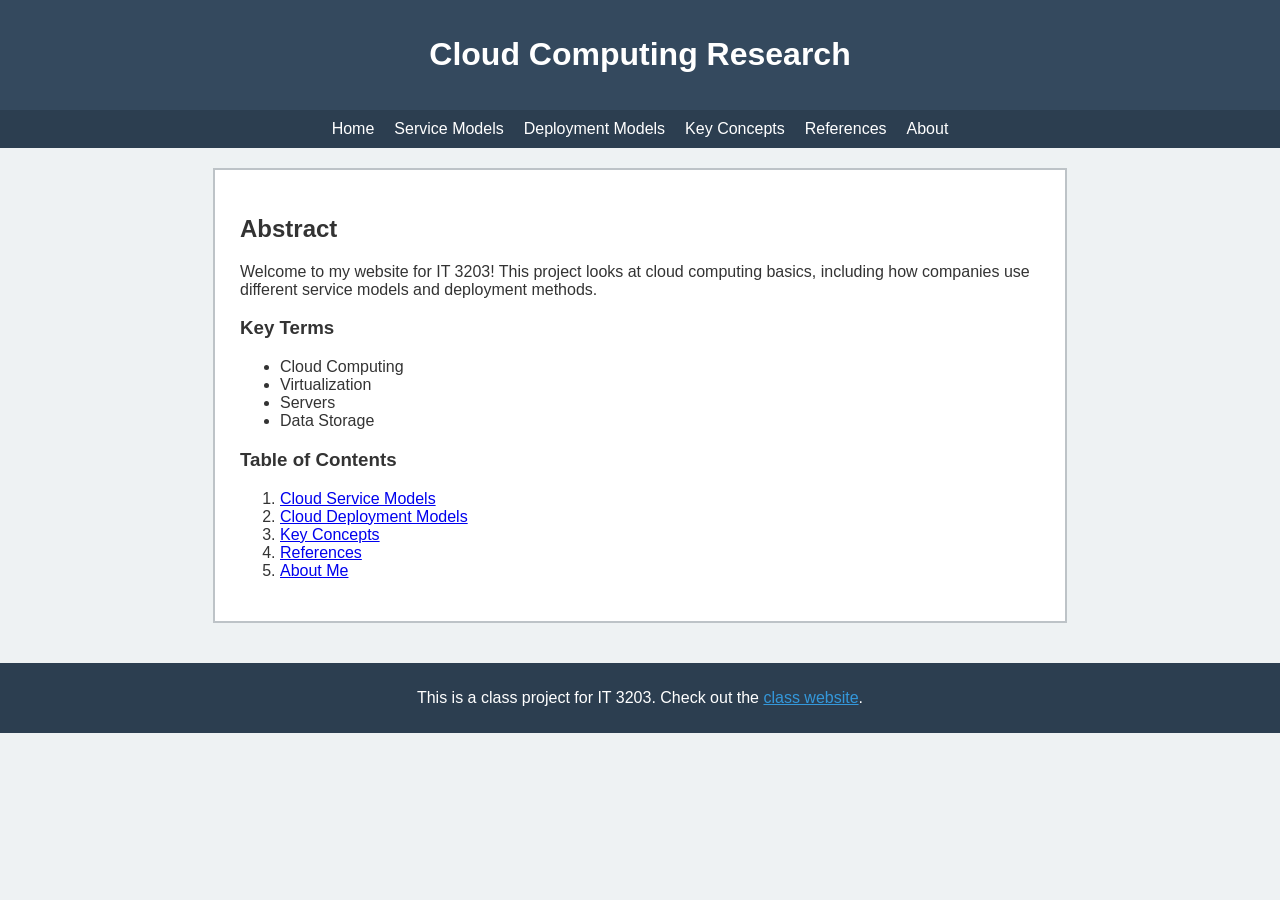
==== index.html @ 73e50769 "Add files via upload" ====
<!DOCTYPE html>
<html>
<head>
    <meta charset="utf-8">
    <title>Cloud Computing - Home</title>
    <link rel="stylesheet" href="style.css">
</head>
<body>

    <!-- top banner -->
    <div id="header">
        <h1>Cloud Computing Research</h1>
    </div>

    <!-- navigation menu -->
    <ul class="menu">
        <li><a href="index.html">Home</a></li>
        <li><a href="topic1.html">Service Models</a></li>
        <li><a href="topic2.html">Deployment Models</a></li>
        <li><a href="concepts.html">Key Concepts</a></li>
        <li><a href="references.html">References</a></li>
        <li><a href="about.html">About</a></li>
    </ul>

    <!-- page body -->
    <div class="content">
        <h2>Abstract</h2>
        <p>Welcome to my website for IT 3203! This project looks at cloud computing basics, including how companies use different service models and deployment methods.</p>

        <h3>Key Terms</h3>
        <ul>
            <li>Cloud Computing</li>
            <li>Virtualization</li>
            <li>Servers</li>
            <li>Data Storage</li>
        </ul>

        <h3>Table of Contents</h3>
        <ol>
            <li><a href="topic1.html">Cloud Service Models</a></li>
            <li><a href="topic2.html">Cloud Deployment Models</a></li>
            <li><a href="concepts.html">Key Concepts</a></li>
            <li><a href="references.html">References</a></li>
            <li><a href="about.html">About Me</a></li>
        </ol>
    </div>

    <!-- footer required by assignment -->
    <footer>
        <p>This is a class project for IT 3203. Check out the <a href="https://ksuweb.github.io/IT3203/" target="_blank">class website</a>.</p>
    </footer>

</body>
</html>
---- style.css ----
/* main stylesheet for IT3203 project */
body {
    background-color: #eef2f3;
    font-family: Arial, Helvetica, sans-serif;
    color: #333;
    margin: 0;
    padding: 0;
}

/* header title styling */
#header {
    background-color: #34495e;
    color: white;
    text-align: center;
    padding: 15px;
}

/* nav bar using flexbox like the assignment asked */
.menu {
    display: flex;
    background-color: #2c3e50;
    list-style-type: none;
    margin: 0;
    padding: 10px;
    justify-content: center;
}

.menu li {
    margin: 0 10px;
}

.menu a {
    color: white;
    text-decoration: none;
}

/* hover effect for links */
.menu a:hover {
    color: #e74c3c;
    text-decoration: underline;
}

/* main content box */
.content {
    background-color: white;
    width: 800px;
    margin: 20px auto;
    padding: 25px;
    border: 2px solid #bdc3c7;
}

/* table stuff */
table {
    width: 100%;
    margin-top: 15px;
    border-collapse: collapse;
}

th, td {
    border: 1px solid #7f8c8d;
    padding: 8px;
    text-align: left;
}

th {
    background-color: #34495e;
    color: white;
}

/* images */
img {
    max-width: 100%;
    height: auto;
    border: 1px solid #ccc;
    margin-top: 10px;
}

/* footer */
footer {
    text-align: center;
    padding: 10px;
    background-color: #2c3e50;
    color: white;
    margin-top: 40px;
}

footer a {
    color: #3498db;
}
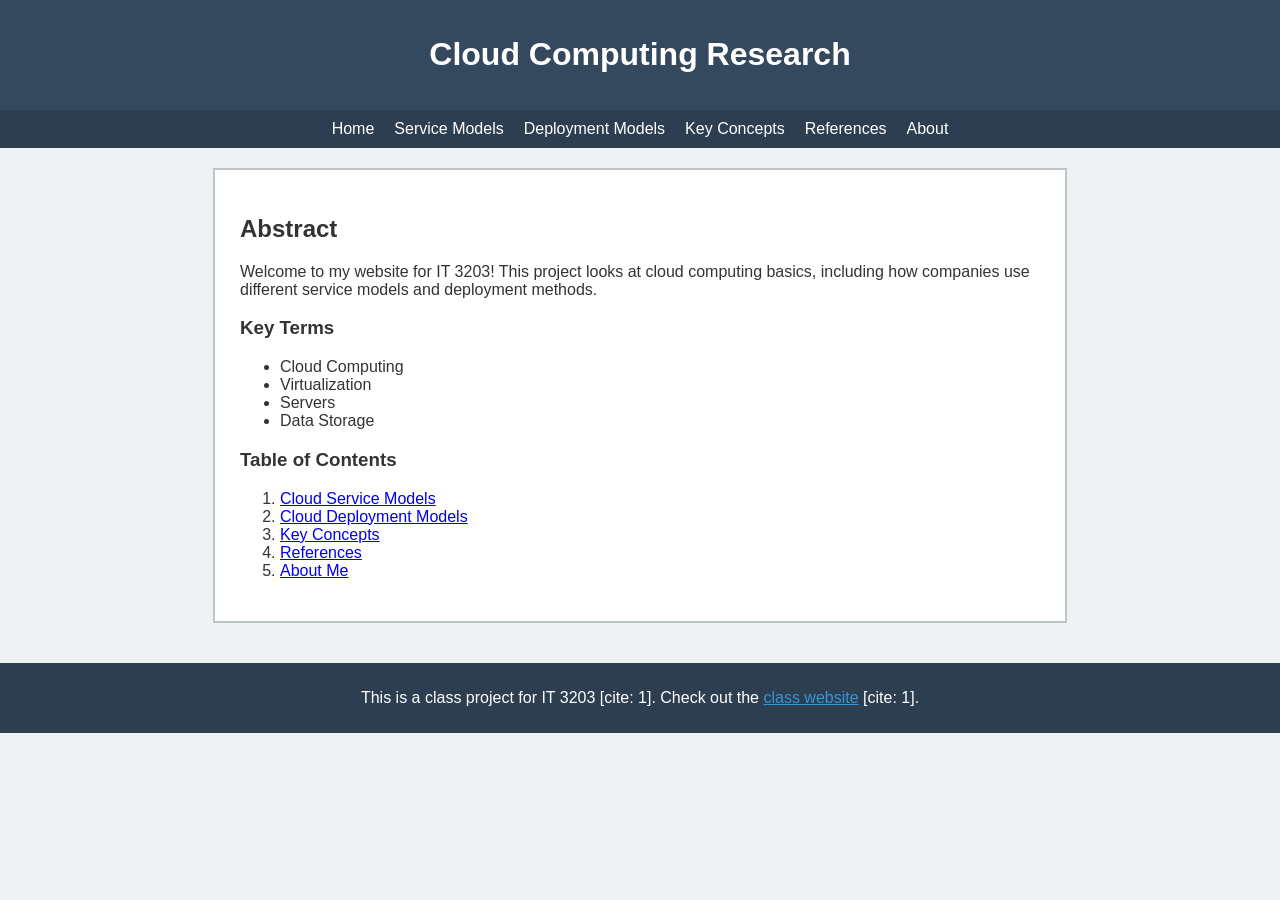
==== commit bb24af30: "Add files via upload" ====
--- a/index.html
+++ b/index.html
@@ -47,7 +47,7 @@
 
     <!-- footer required by assignment -->
     <footer>
-        <p>This is a class project for IT 3203. Check out the <a href="https://ksuweb.github.io/IT3203/" target="_blank">class website</a>.</p>
+        <p>This is a class project for IT 3203 [cite: 1]. Check out the <a href="https://ksuweb.github.io/IT3203/" target="_blank">class website</a> [cite: 1].</p>
     </footer>
 
 </body>
